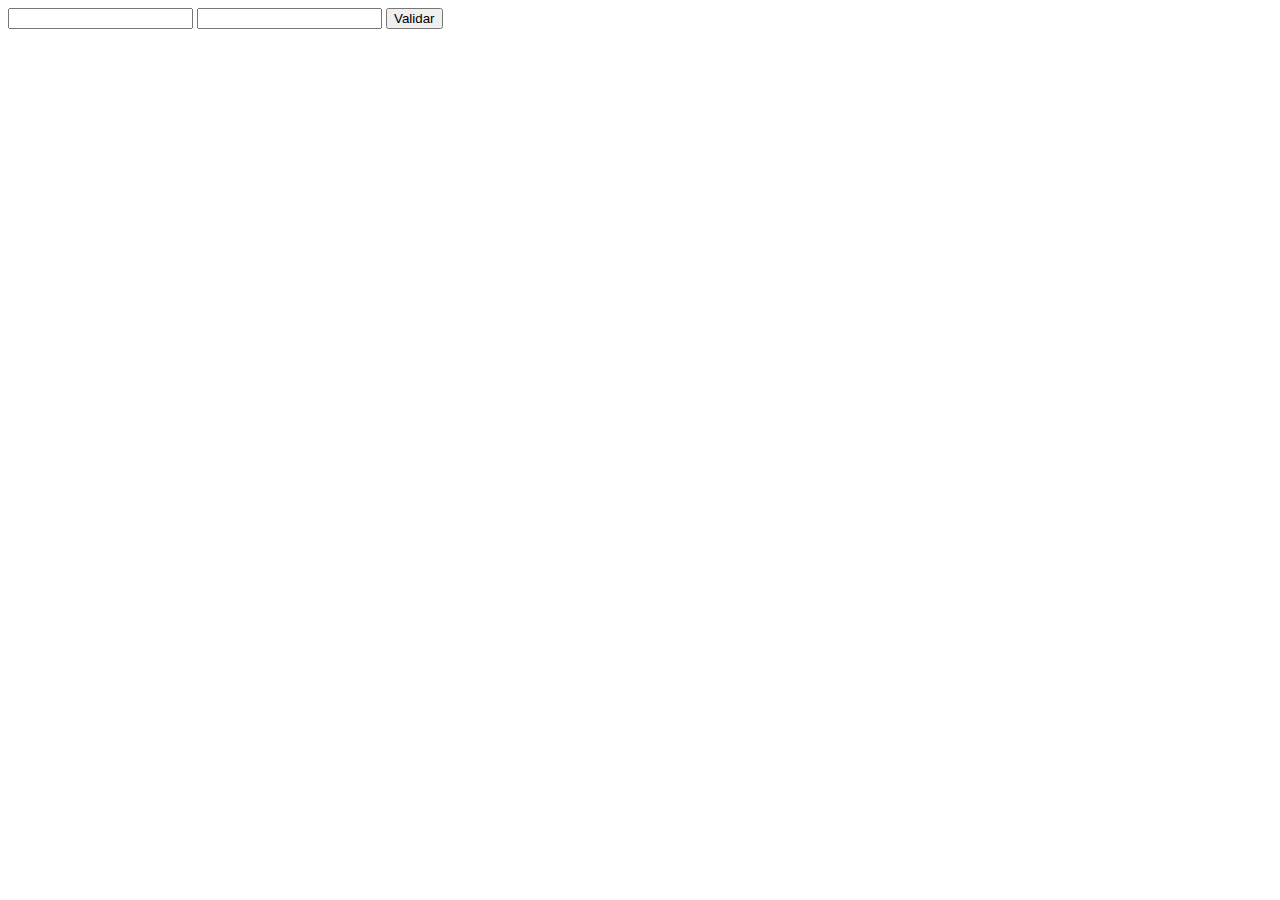
==== index.html @ 178e423a "qq" ====
<!DOCTYPE html>
<html lang="en">
<head>
    <meta charset="UTF-8">
    <meta name="viewport" content="width=device-width, initial-scale=1.0">
    <meta http-equiv="X-UA-Compatible" content="ie=edge">
    <title>Document</title>
    <script>
        function validar(){
            var email = document.getElementById("email").value;
            var pwd = document.getElementById("micontrasenya").value;
            if (email=="x@gmail.com" && pwd=="patata"){
                window.location.href="cv.html";
            } else {
                alert("IMPOSTOR");
            }
        }
    </script>
</head>
<body>
    <form action="" method="">
        <input type="email" name="" id="email">
        <input type="password" name="" id="micontrasenya">
        <input type="button" value="Validar" onclick="validar()">
    </form>
</body>
</html>
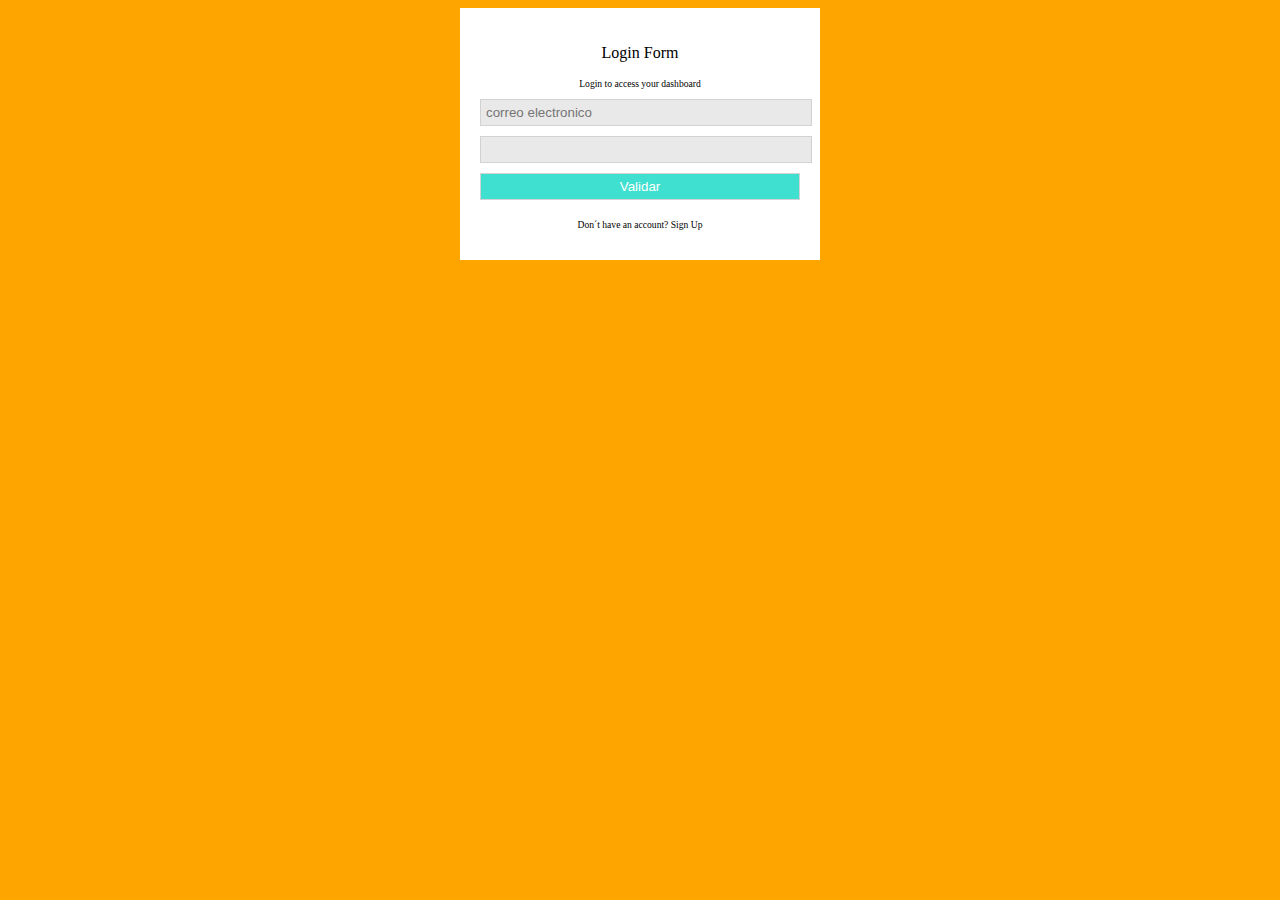
==== commit af2af0c0: "carreras" ====
--- a/index.html
+++ b/index.html
@@ -4,6 +4,7 @@
     <meta charset="UTF-8">
     <meta name="viewport" content="width=device-width, initial-scale=1.0">
     <meta http-equiv="X-UA-Compatible" content="ie=edge">
+    <link rel="stylesheet" href="css/estilo.css">
     <title>Document</title>
     <script>
         function validar(){
@@ -18,10 +19,15 @@
     </script>
 </head>
 <body>
-    <form action="" method="">
-        <input type="email" name="" id="email">
-        <input type="password" name="" id="micontrasenya">
-        <input type="button" value="Validar" onclick="validar()">
-    </form>
-</body>
+    <div id="cuadroPrincipal">
+        <p>Login Form</p>
+        <p class="textochico"> Login to access your dashboard</p>
+        <form action="" method="">
+            <input class="ancho100 fondogris" type="email" name="" id="email" placeholder="correo electronico"> 
+            <input class="ancho100 fondogris" type="password" name="" id="micontrasenya">
+            <input class="botonazul ancho100" type="button" value="Validar" onclick="validar()">
+        </form>
+        <p class="textochico"> Don´t have an account? Sign Up</p>
+    </div>
+    </body>
 </html>--- a/css/estilo.css
+++ b/css/estilo.css
@@ -0,0 +1,50 @@
+/*
+Selector universal (todos) *
+Selector de tipo (div, h1, input, h2, span, p,...)
+Selector de clase (.nombreDEClase)
+Selector de Identificador ( #id )
+*/
+/*@import url('https://fonts.googleapis.com/css?family=Bangers&display=swap');*/
+@import url('https://fonts.googleapis.com/css?family=Roboto&display=swap');
+
+/*font-family: 'Bangers', cursive;*/
+{
+font-family: 'Roboto', sans-serif;
+}
+
+body{
+    background-color: orange;
+}
+
+#cuadroPrincipal{  /*El elemento con id cuadroPrincipal} */
+   width: 20em;
+   margin: auto;
+   background-color: white;
+   padding:20px; 
+}
+.botonazul {  /* Los elementos de la clase .botonazul */
+    background-color: turquoise;
+    color: white;
+
+}
+#cuadroPrincipal p{ /* Los parrafos dentro del elemento con id cuadroPrincipal} */
+ text-align: center;
+
+}
+.ancho100 {
+    width: 100%;
+    padding:5px; 
+    margin-bottom: 10px;
+}
+.textochico{
+    font-size: 0.6em;
+}
+
+.fondogris {
+    background-color: rgb(233, 233, 233);
+}
+input {
+    border-width: 1px;
+    border-style: solid;
+    border-color: rgb(210, 210, 210);
+}